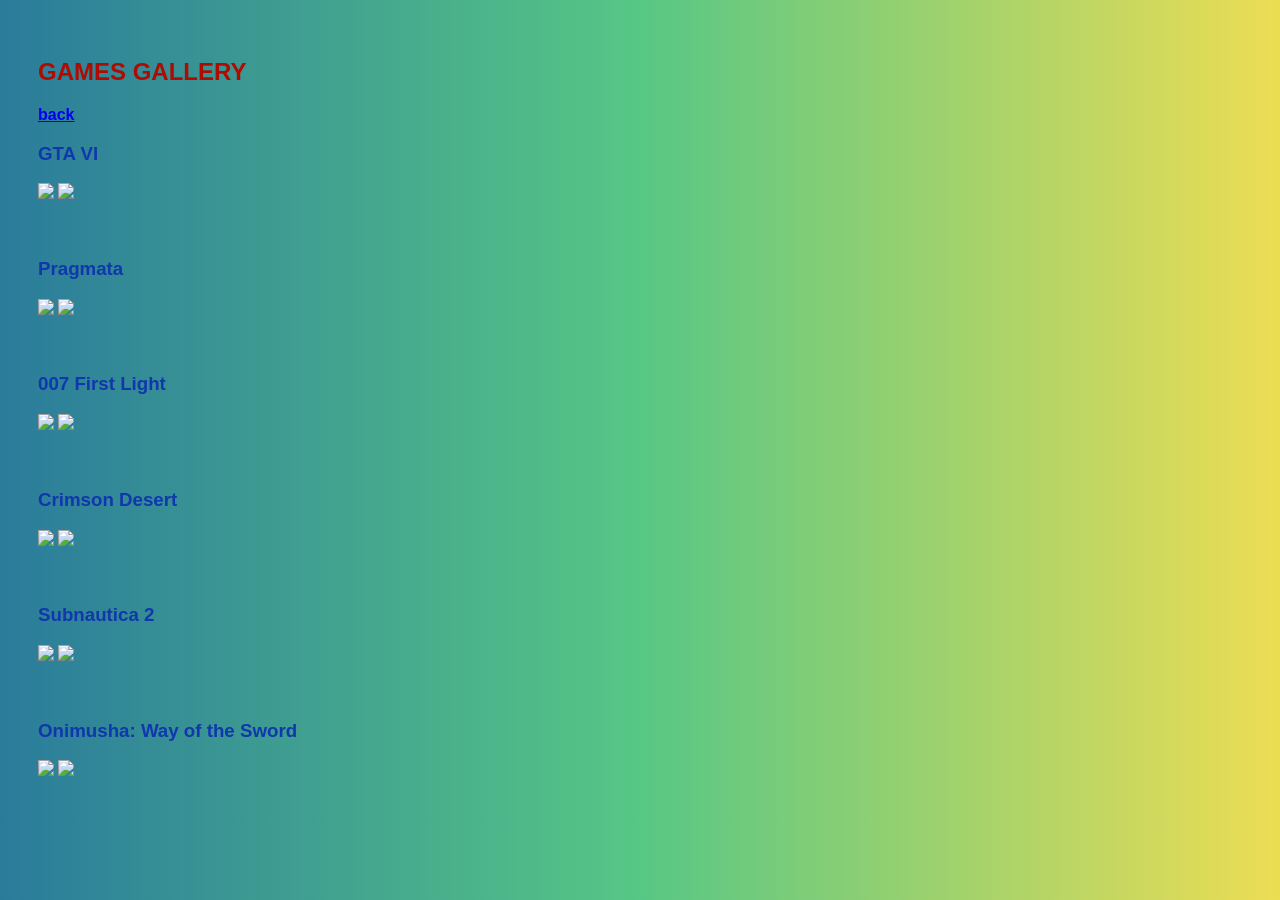
==== gallery.html @ f0435249 "Add files via upload" ====
<!DOCTYPE html>
<html lang="ro">
<head>
  <meta charset="UTF-8">
  <title>gallery page</title>
  <link rel="stylesheet" href="style.css">
  <style>
   img {
      width: 40%;
   }
</style>
</head>

<body>

<h2>GAMES GALLERY</h2>

<a href="file:///C:/Users/StefanPC/Desktop/Html/index.html"><b>back</b></a>


<p><h3>GTA VI</h3></p>
  <img src="https://img.redbull.com/images/q_auto,f_auto/redbullcom/2025/5/7/qfgzp2fc1umdb7cesun0/vice-city-gta-6">
  <img src="https://img.redbull.com/images/q_auto,f_auto/redbullcom/2025/5/7/ltytragt6a0bzmhhhcun/grassrivers-grand-theft-auto-6">
<br>
<br>
<br>

<p><h3>Pragmata</h3></p>
  <img src="https://cdn.wccftech.com/wp-content/uploads/2026/04/nintendoswitch2-pragmata-screenshot.jpg">
  <img src="https://sm.mashable.com/mashable_sea/article/p/pragmata-c/pragmata-combines-thrilling-sci-fi-action-with-endearing-unc_scu8.jpg">
<br>
<br>
<br>

<p><h3>007 First Light</h3></p>
  <img src="https://sm.pcmag.com/pcmag_uk/news/t/thanks-to-/thanks-to-hitman-007-first-light-might-be-the-perfect-james_uztp.png">
  <img src="https://assetsio.gnwcdn.com/007FirstLight_Screenshots_01.png?width=2048&height=2048&fit=bounds&quality=85&format=jpg&auto=webp">
<br>
<br>
<br>

<p><h3>Crimson Desert</h3></p>
  <img src="https://gameinformer.com/sites/default/files/styles/content_header_l/public/2026/03/17/7ceef003/3_3840_bi.jpg.webp">
  <img src="https://cdn.questlog.gg/content/50743c4b7444bd83643dca622349322a.webp">
<br>
<br>
<br>

<p><h3>Subnautica 2</h3></p>
  <img src="https://unknownworlds.com/_next/image?url=https%3A%2F%2Fd17c72h1ypygg7.cloudfront.net%2FSN_2_Gameplay_Reveal_43219f73f4.png&w=3840&q=75">
  <img src="https://unknownworlds.com/_next/image?url=https%3A%2F%2Fd17c72h1ypygg7.cloudfront.net%2Fscott_M_uwe_thumbnail_EA_1_CGT_Option_B_no_TXT_no_LOGO_6dbd91b4b2.jpg&w=3840&q=75">
<br>
<br>
<br>

<p><h3>Onimusha: Way of the Sword</h3></p>
  <img src="https://www.dsogaming.com/wp-content/uploads/2024/12/Onimusha-Way-of-the-Sword-feature.jpg">
  <img src="https://nerdreactor.com/wp-content/uploads/2025/06/onimusha-way-of-the-sword-kiyomizu-dera-temple.jpg">



</body>
</html>
---- style.css ----
body {
  font-family: Arial, sans-serif;
  max-width: 800px;
  background: #2A7B9B;
  background: linear-gradient(90deg,rgba(42, 123, 155, 1) 0%, rgba(87, 199, 133, 1) 50%, rgba(237, 221, 83, 1) 100%);
  padding: 30px;
  color: #333;
}

h2 {
  color: #b00b00;
}
h3 {
  color: #1037ad;
}

table {
  border-collapse: collapse;
  background-color: #ffffff;
  width: auto;
}

th, td {
  border: 2px solid #000000;
  padding: 20px;
  text-align: center;
}

th {
  background-color: #b00b00;
color: #999999;
}
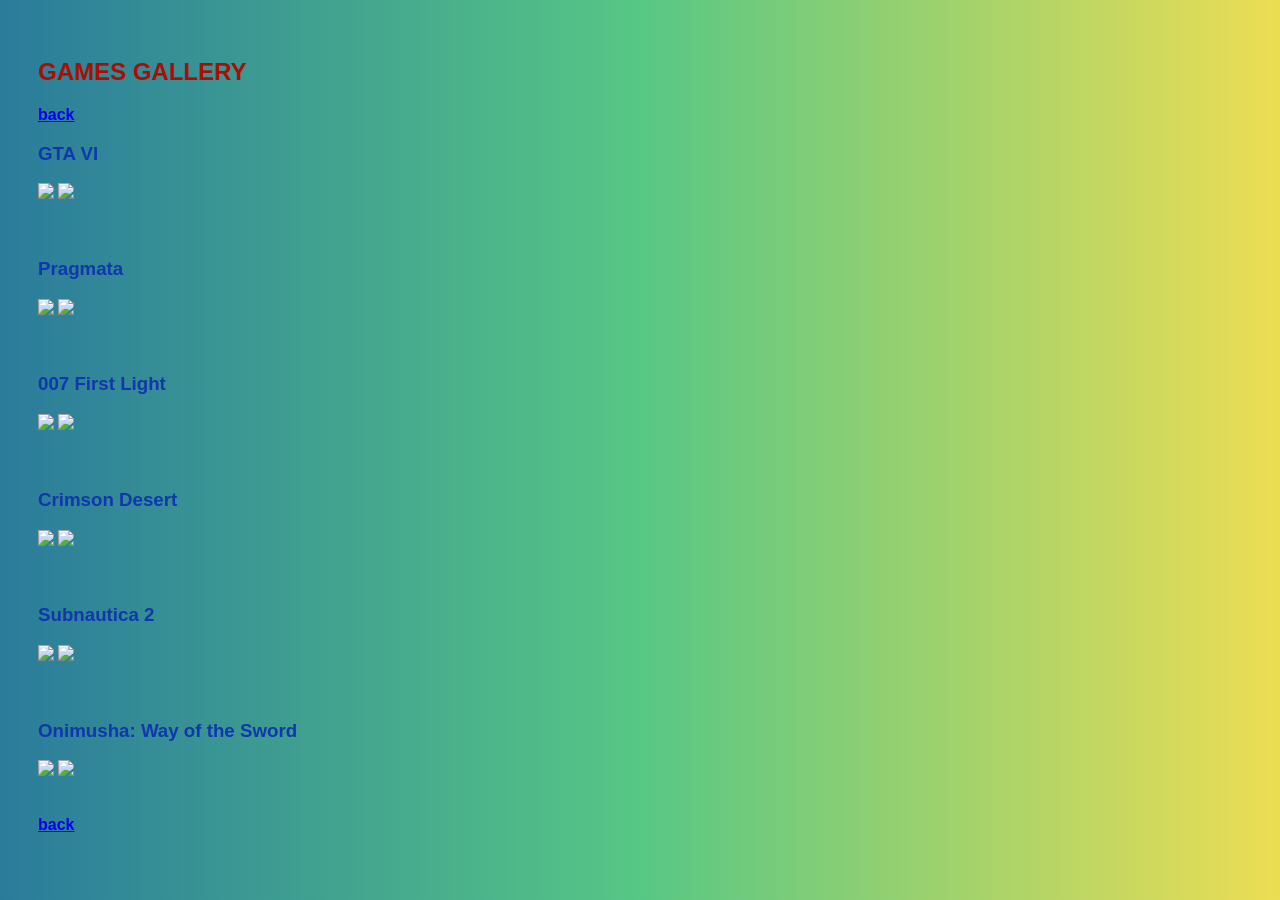
==== commit a9def700: "Update gallery.html" ====
--- a/gallery.html
+++ b/gallery.html
@@ -15,7 +15,7 @@
 
 <h2>GAMES GALLERY</h2>
 
-<a href="file:///C:/Users/StefanPC/Desktop/Html/index.html"><b>back</b></a>
+<a href="index.html"><b>back</b></a>
 
 
 <p><h3>GTA VI</h3></p>
@@ -56,8 +56,12 @@
 <p><h3>Onimusha: Way of the Sword</h3></p>
   <img src="https://www.dsogaming.com/wp-content/uploads/2024/12/Onimusha-Way-of-the-Sword-feature.jpg">
   <img src="https://nerdreactor.com/wp-content/uploads/2025/06/onimusha-way-of-the-sword-kiyomizu-dera-temple.jpg">
+<br>
+<br>
+<br>
 
 
+<a href="index.html"><b>back</b></a>
 
 </body>
-</html>+</html>
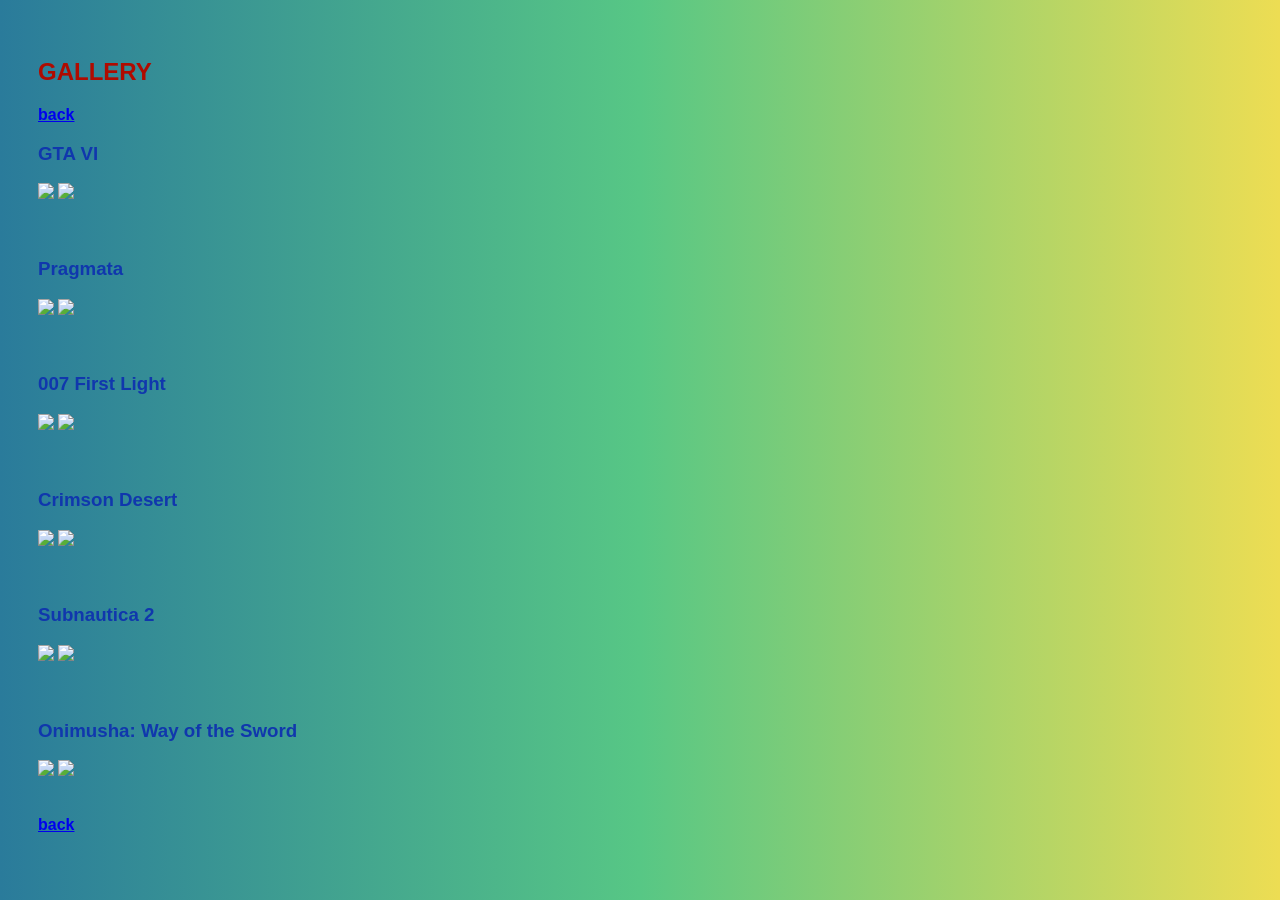
==== commit 62fef1cd: "Update gallery.html" ====
--- a/gallery.html
+++ b/gallery.html
@@ -13,7 +13,7 @@
 
 <body>
 
-<h2>GAMES GALLERY</h2>
+<h2>GALLERY</h2>
 
 <a href="index.html"><b>back</b></a>
 
